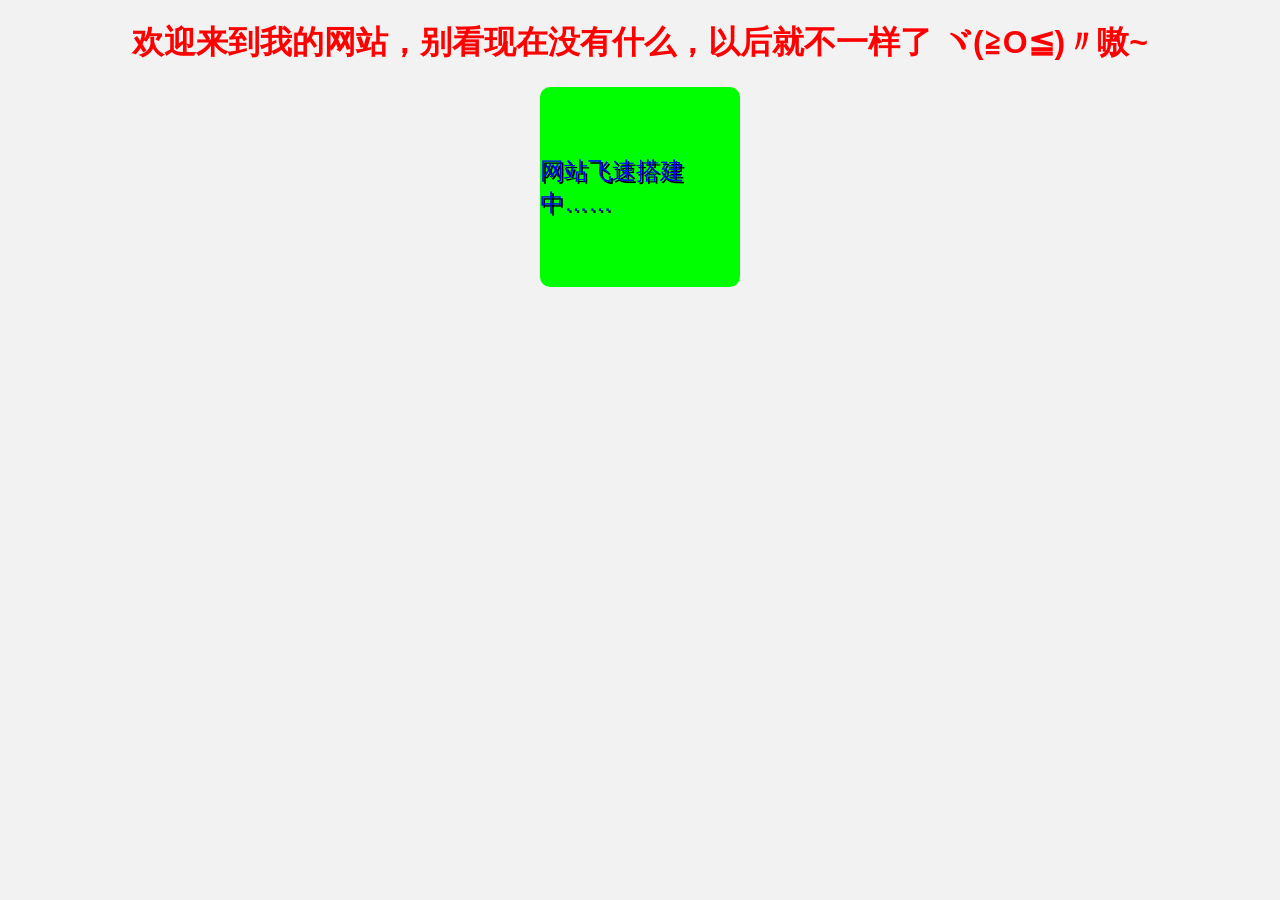
==== index.html @ 10a5a00d "Create index.html" ====
<!DOCTYPE html>
<html>
<head>
  <title>Yuerliu-iKun的网站</title>
  <style>
    body {
      font-family: Arial, sans-serif;
      background-color: #F2F2F2;
    }

    h1 {
      color: #FF0000;
      text-align: center;
    }

    .box {
      width: 200px;
      height: 200px;
      background-color: #00FF00;
      margin: 0 auto;
      display: flex;
      justify-content: center;
      align-items: center;
      border-radius: 10px;
    }

    .box:hover {
      transform: rotate(360deg);
    }

    .box p {
      font-size: 24px;
      color: #0000FF;
      text-shadow: 2px 2px #000000;
    }
  </style>
</head>
<body>
  <h1>欢迎来到我的网站，别看现在没有什么，以后就不一样了     ヾ(≧O≦)〃嗷~</h1>
  <div class="box">
    <p>网站飞速搭建中……
    </p>
  </div>
</body>
  </html>
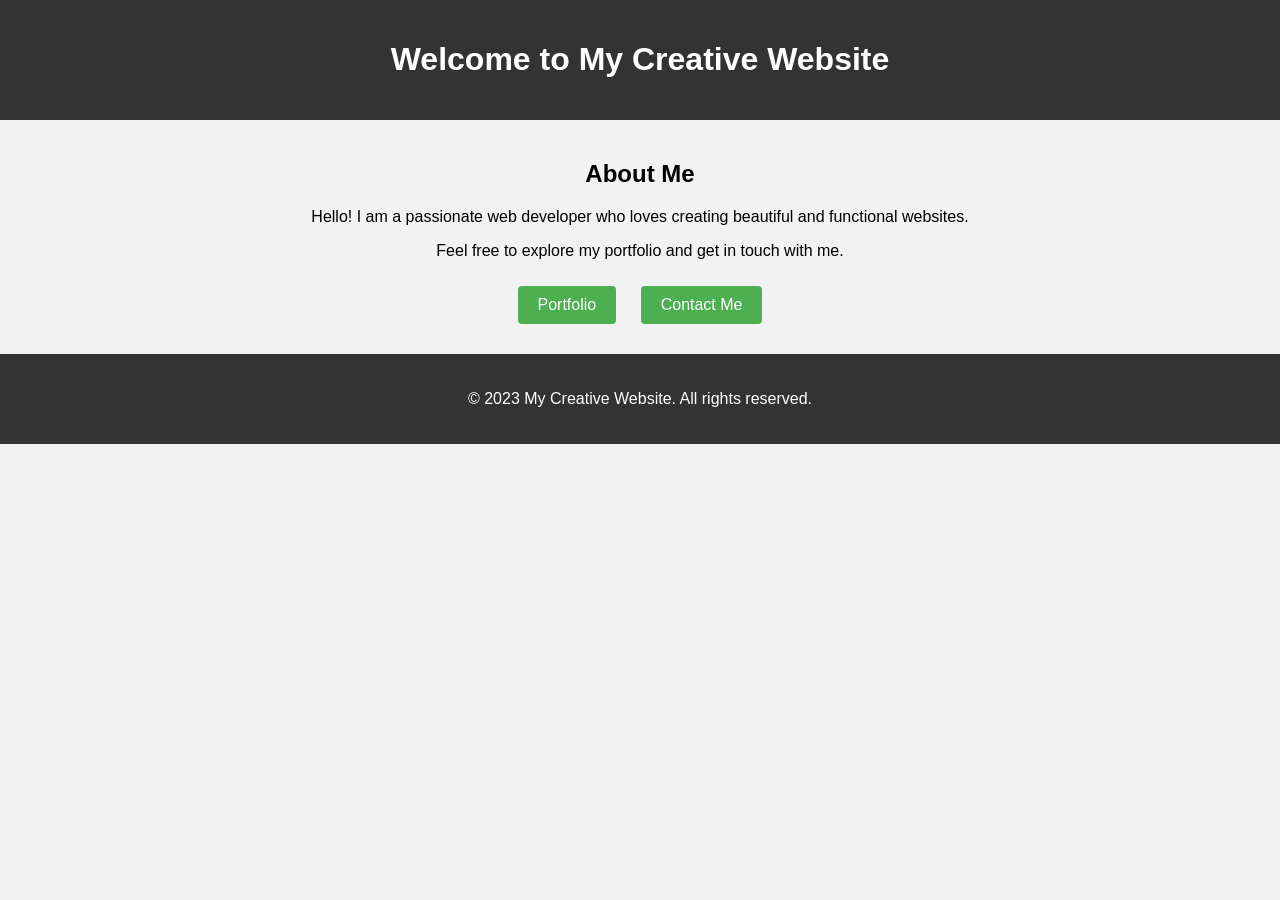
==== commit ca69429a: "Update index.html" ====
--- a/index.html
+++ b/index.html
@@ -1,45 +1,60 @@
 <!DOCTYPE html>
-<html>
+<html lang="en">
 <head>
-  <title>Yuerliu-iKun的网站</title>
+  <meta charset="UTF-8">
+  <meta name="viewport" content="width=device-width, initial-scale=1.0">
+  <title>My Creative Website</title>
   <style>
     body {
-      font-family: Arial, sans-serif;
-      background-color: #F2F2F2;
+      background-color: #f2f2f2; /* 设置页面背景颜色 */
+      font-family: Arial, sans-serif; /* 设置字体样式 */
+      margin: 0;
+      padding: 0;
     }
 
-    h1 {
-      color: #FF0000;
-      text-align: center;
+    .header {
+      background-color: #333; /* 设置头部背景颜色 */
+      color: #fff; /* 设置头部文字颜色 */
+      padding: 20px; /* 设置内边距 */
+      text-align: center; /* 文字居中 */
     }
 
-    .box {
-      width: 200px;
-      height: 200px;
-      background-color: #00FF00;
-      margin: 0 auto;
-      display: flex;
-      justify-content: center;
-      align-items: center;
-      border-radius: 10px;
+    .content {
+      padding: 20px; /* 设置内边距 */
+      text-align: center; /* 文字居中 */
     }
 
-    .box:hover {
-      transform: rotate(360deg);
-    }
-
-    .box p {
-      font-size: 24px;
-      color: #0000FF;
-      text-shadow: 2px 2px #000000;
+    .button {
+      background-color: #4CAF50; /* 设置按钮背景颜色 */
+      border: none;
+      color: #fff; /* 设置按钮文字颜色 */
+      padding: 10px 20px; /* 设置内边距 */
+      text-align: center; /* 文字居中 */
+      text-decoration: none;
+      display: inline-block;
+      font-size: 16px; /* 设置字体大小 */
+      margin: 10px;
+      cursor: pointer;
+      border-radius: 4px; /* 设置按钮圆角 */
     }
   </style>
 </head>
 <body>
-  <h1>欢迎来到我的网站，别看现在没有什么，以后就不一样了     ヾ(≧O≦)〃嗷~</h1>
-  <div class="box">
-    <p>网站飞速搭建中……
-    </p>
+  <header class="header">
+    <h1>Welcome to My Creative Website</h1> <!-- 网页标题 -->
+  </header>
+
+  <div class="content">
+    <h2>About Me</h2> <!-- 副标题 -->
+    <p>Hello! I am a passionate web developer who loves creating beautiful and functional websites.</p> <!-- 段落文本 -->
+    <p>Feel free to explore my portfolio and get in touch with me.</p> <!-- 段落文本 -->
+
+    <a href="#" class="button">Portfolio</a> <!-- 链接按钮 -->
+    <a href="#" class="button">Contact Me</a> <!-- 链接按钮 -->
   </div>
+
+  <footer class="header">
+    <p>&copy; 2023 My Creative Website. All rights reserved.</p> <!-- 版权信息 -->
+  </footer>
 </body>
-  </html>
+    </html>
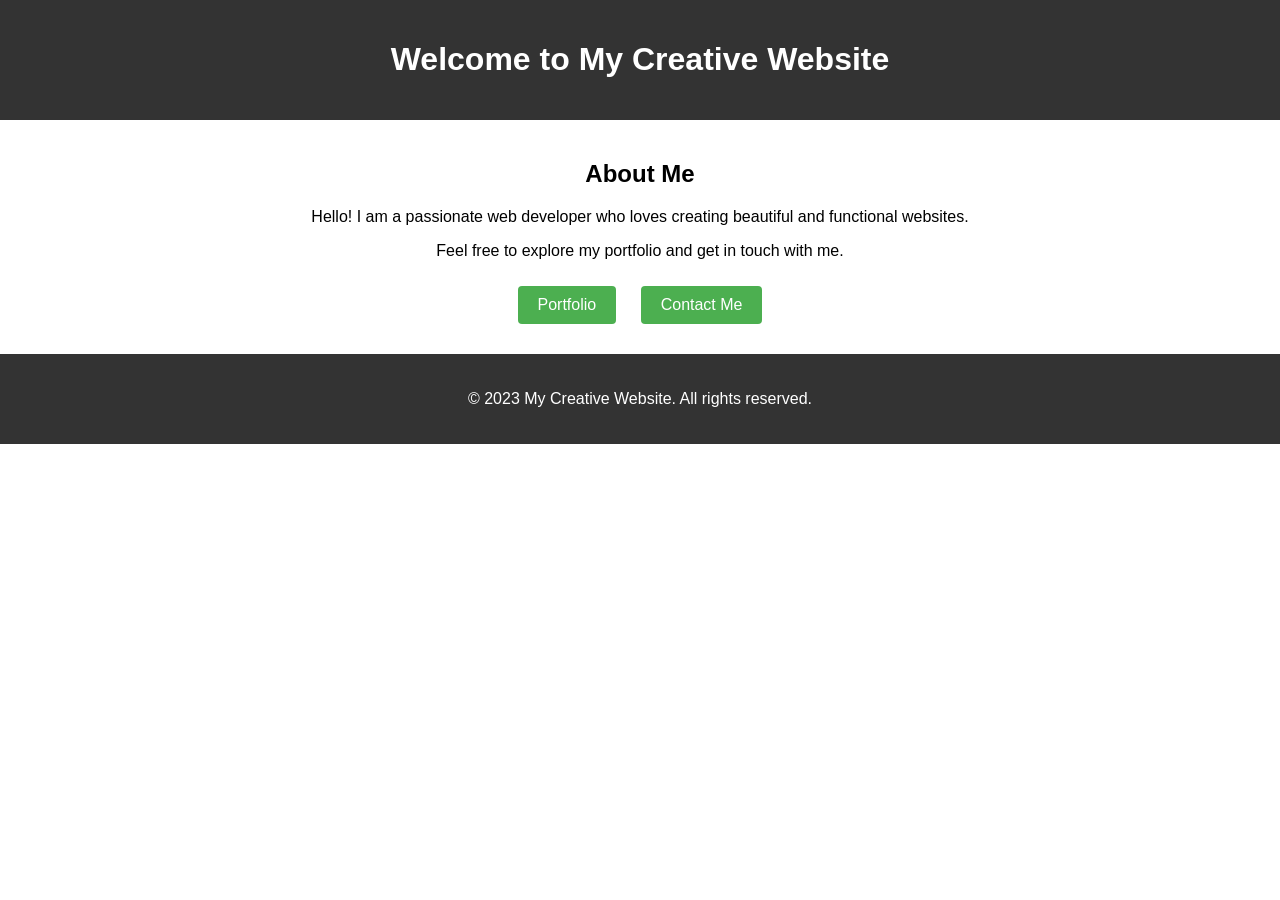
==== commit b28436ed: "Update index.html" ====
--- a/index.html
+++ b/index.html
@@ -5,13 +5,15 @@
   <meta name="viewport" content="width=device-width, initial-scale=1.0">
   <title>My Creative Website</title>
   <style>
-    body {
-      background-color: #f2f2f2; /* 设置页面背景颜色 */
-      font-family: Arial, sans-serif; /* 设置字体样式 */
+
+body {
+      background-image: url('https://static.wetab.link/user-wallpaper/zh/643100e399615689d60c1f09/643100e399615689d60c1f09.jpg?t=1690883256081'); /* 设置背景图片 */
+      background-repeat: no-repeat; /* 不重复平铺背景图片 */
+      background-size: cover; /* 缩放背景图片以适应窗口 */
+      font-family: Arial, sans-serif;
       margin: 0;
       padding: 0;
-    }
-
+}
     .header {
       background-color: #333; /* 设置头部背景颜色 */
       color: #fff; /* 设置头部文字颜色 */
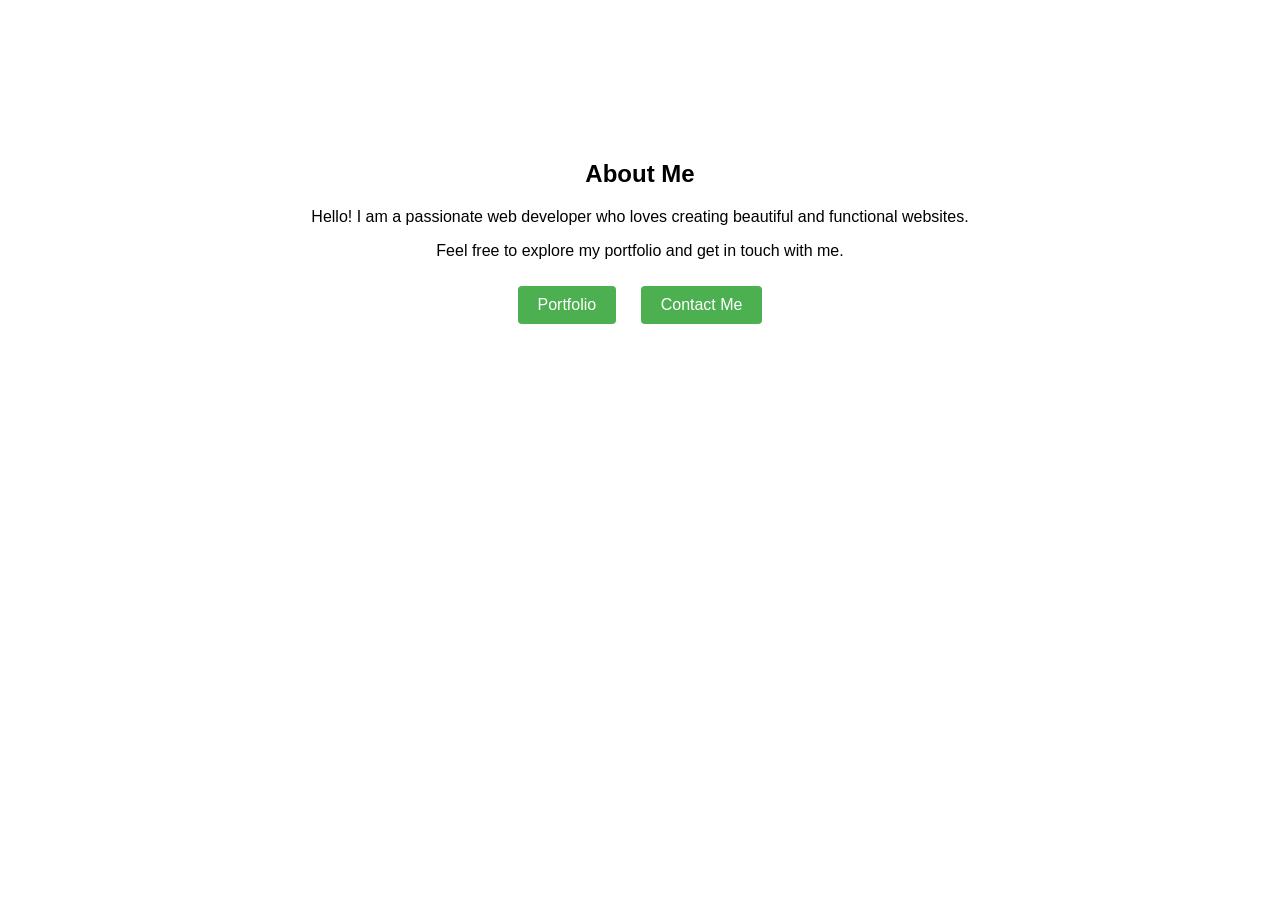
==== commit a541b28a: "Update index.html" ====
--- a/index.html
+++ b/index.html
@@ -14,8 +14,7 @@
       margin: 0;
       padding: 0;
 }
-    .header {
-      background-color: #333; /* 设置头部背景颜色 */
+    .header{
       color: #fff; /* 设置头部文字颜色 */
       padding: 20px; /* 设置内边距 */
       text-align: center; /* 文字居中 */
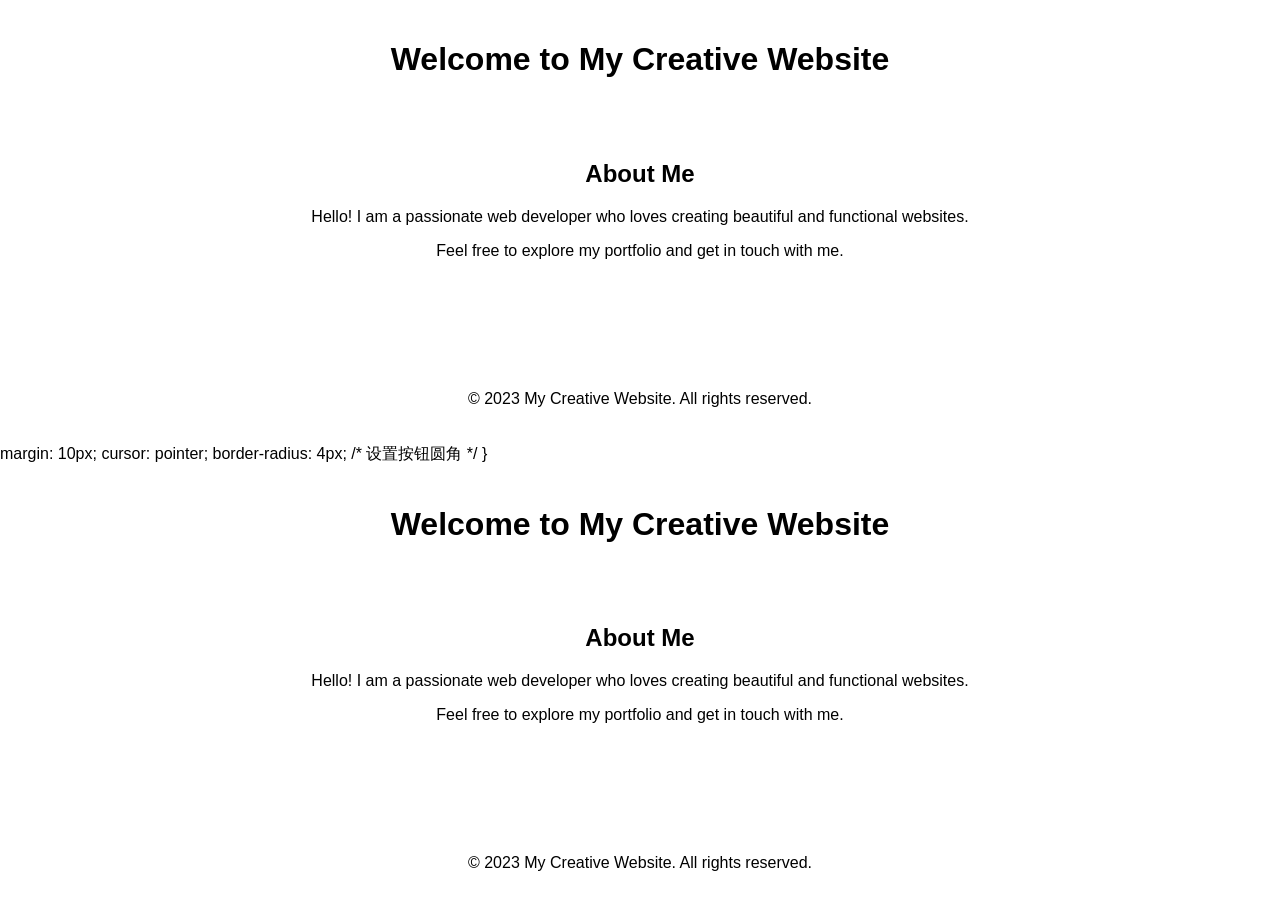
==== commit 3ed7f91f: "Update index.html" ====
--- a/index.html
+++ b/index.html
@@ -14,8 +14,8 @@
       margin: 0;
       padding: 0;
 }
-    .header{
-      color: #fff; /* 设置头部文字颜色 */
+    .header {
+
       padding: 20px; /* 设置内边距 */
       text-align: center; /* 文字居中 */
     }
@@ -26,7 +26,7 @@
     }
 
     .button {
-      background-color: #4CAF50; /* 设置按钮背景颜色 */
+      
       border: none;
       color: #fff; /* 设置按钮文字颜色 */
       padding: 10px 20px; /* 设置内边距 */
@@ -58,4 +58,28 @@
     <p>&copy; 2023 My Creative Website. All rights reserved.</p> <!-- 版权信息 -->
   </footer>
 </body>
+    </html>      margin: 10px;
+      cursor: pointer;
+      border-radius: 4px; /* 设置按钮圆角 */
+    }
+  </style>
+</head>
+<body>
+  <header class="header">
+    <h1>Welcome to My Creative Website</h1> <!-- 网页标题 -->
+  </header>
+
+  <div class="content">
+    <h2>About Me</h2> <!-- 副标题 -->
+    <p>Hello! I am a passionate web developer who loves creating beautiful and functional websites.</p> <!-- 段落文本 -->
+    <p>Feel free to explore my portfolio and get in touch with me.</p> <!-- 段落文本 -->
+
+    <a href="#" class="button">Portfolio</a> <!-- 链接按钮 -->
+    <a href="#" class="button">Contact Me</a> <!-- 链接按钮 -->
+  </div>
+
+  <footer class="header">
+    <p>&copy; 2023 My Creative Website. All rights reserved.</p> <!-- 版权信息 -->
+  </footer>
+</body>
     </html>
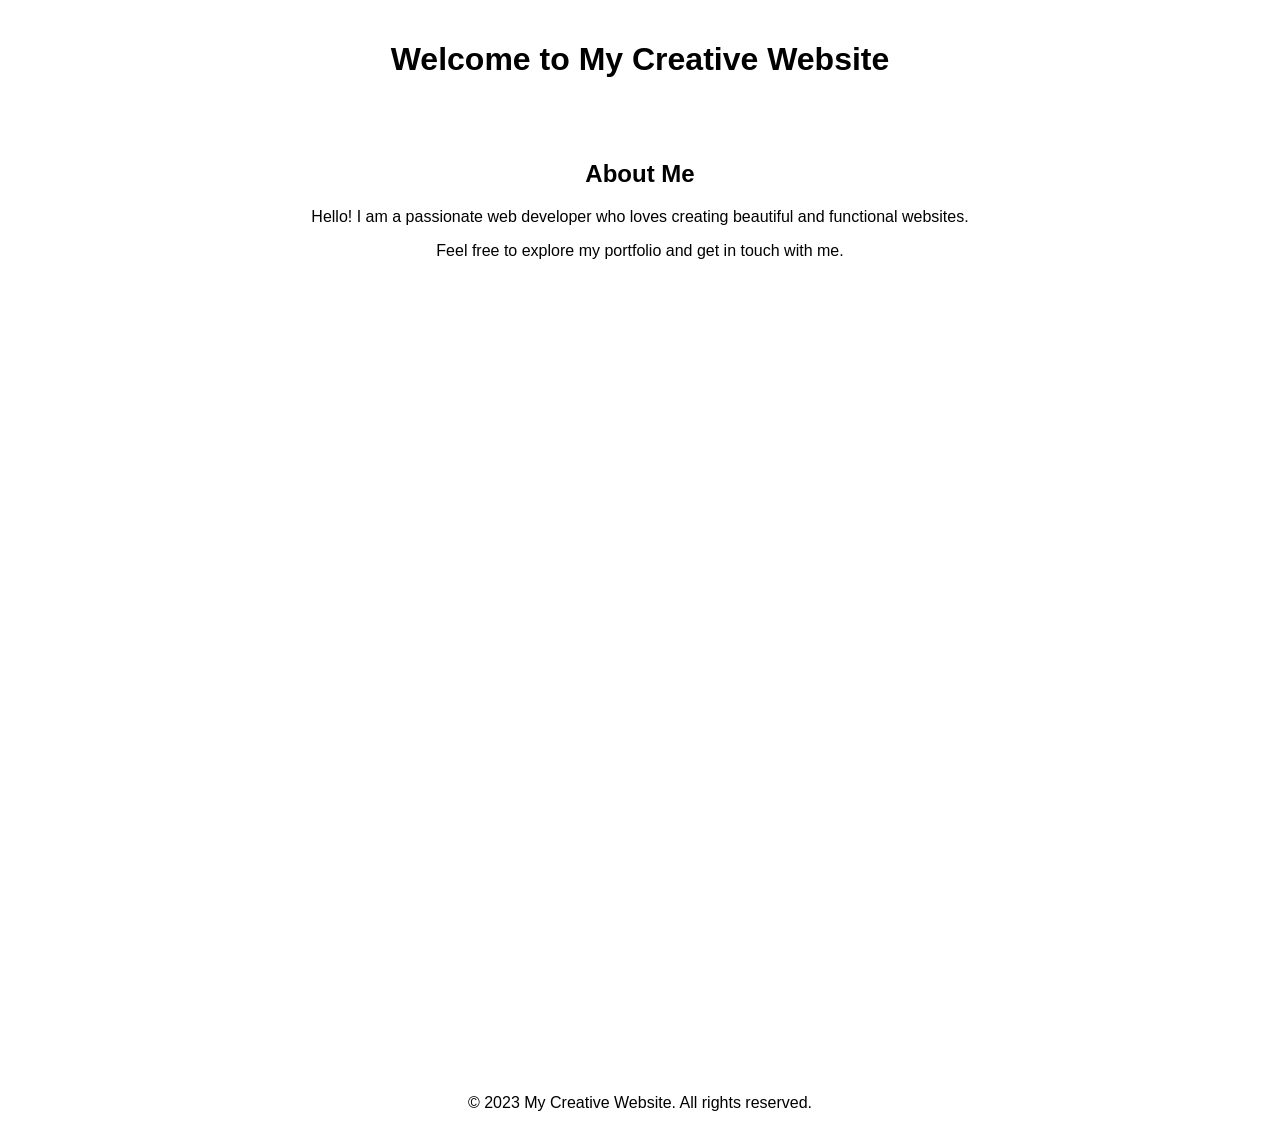
==== commit 0dce132b: "Update index.html" ====
--- a/index.html
+++ b/index.html
@@ -44,35 +44,17 @@
   <header class="header">
     <h1>Welcome to My Creative Website</h1> <!-- 网页标题 -->
   </header>
-
+  
   <div class="content">
     <h2>About Me</h2> <!-- 副标题 -->
     <p>Hello! I am a passionate web developer who loves creating beautiful and functional websites.</p> <!-- 段落文本 -->
     <p>Feel free to explore my portfolio and get in touch with me.</p> <!-- 段落文本 -->
-
-    <a href="#" class="button">Portfolio</a> <!-- 链接按钮 -->
-    <a href="#" class="button">Contact Me</a> <!-- 链接按钮 -->
-  </div>
-
-  <footer class="header">
-    <p>&copy; 2023 My Creative Website. All rights reserved.</p> <!-- 版权信息 -->
-  </footer>
-</body>
-    </html>      margin: 10px;
-      cursor: pointer;
-      border-radius: 4px; /* 设置按钮圆角 */
-    }
-  </style>
-</head>
-<body>
-  <header class="header">
-    <h1>Welcome to My Creative Website</h1> <!-- 网页标题 -->
-  </header>
-
-  <div class="content">
-    <h2>About Me</h2> <!-- 副标题 -->
-    <p>Hello! I am a passionate web developer who loves creating beautiful and functional websites.</p> <!-- 段落文本 -->
-    <p>Feel free to explore my portfolio and get in touch with me.</p> <!-- 段落文本 -->
+    <iframe
+ src="https://udify.app/chatbot/eQ9pzgkM0Lu8iPAw"
+ style="width: 100%; height: 100%; min-height: 700px"
+ frameborder="0" 
+ allow="microphone">
+    </iframe>
 
     <a href="#" class="button">Portfolio</a> <!-- 链接按钮 -->
     <a href="#" class="button">Contact Me</a> <!-- 链接按钮 -->
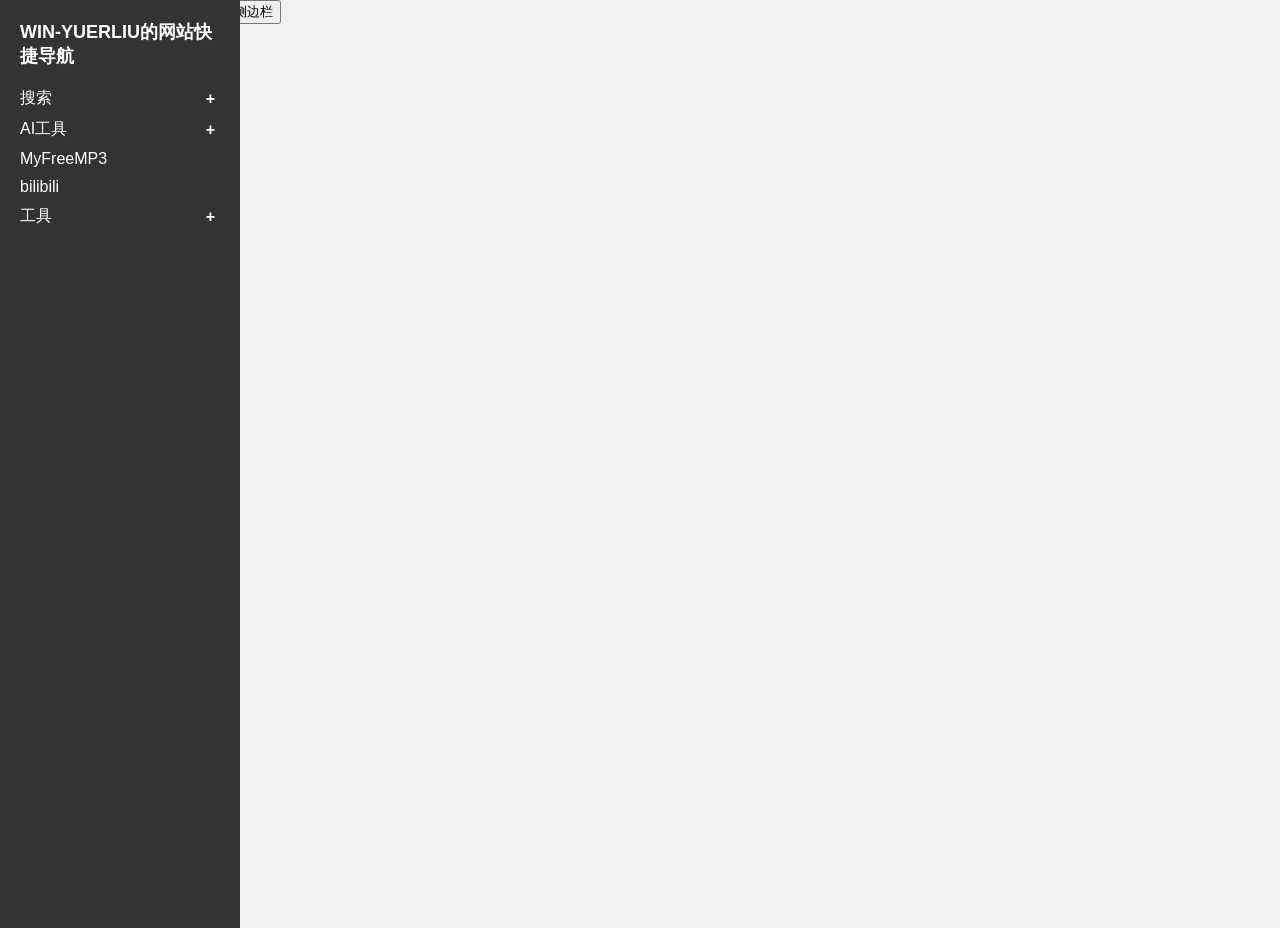
==== commit 88999a54: "index.html" ====
--- a/index.html
+++ b/index.html
@@ -1,67 +1,176 @@
 <!DOCTYPE html>
-<html lang="en">
+<html>
 <head>
-  <meta charset="UTF-8">
-  <meta name="viewport" content="width=device-width, initial-scale=1.0">
-  <title>My Creative Website</title>
-  <style>
+<style>
+body {
+  margin: 0;
+  font-family: Arial, sans-serif;
+  background-color: #f1f1f1;
+}
 
-body {
-      background-image: url('https://static.wetab.link/user-wallpaper/zh/643100e399615689d60c1f09/643100e399615689d60c1f09.jpg?t=1690883256081'); /* 设置背景图片 */
-      background-repeat: no-repeat; /* 不重复平铺背景图片 */
-      background-size: cover; /* 缩放背景图片以适应窗口 */
-      font-family: Arial, sans-serif;
-      margin: 0;
-      padding: 0;
+.sidebar {
+  background-color: #333;
+  padding: 20px;
+  width: 200px;
+  position: fixed;
+  top: 0;
+  height: 100vh;
+  color: #fff;
+  z-index: 999; /* 设置较高的层级 */
+  transition: all 0.3s ease-in-out; /* 添加过渡效果 */
 }
-    .header {
 
-      padding: 20px; /* 设置内边距 */
-      text-align: center; /* 文字居中 */
-    }
+.sidebar h2 {
+  margin-top: 0;
+  font-size: 18px;
+  text-transform: uppercase;
+  margin-bottom: 20px;
+}
 
-    .content {
-      padding: 20px; /* 设置内边距 */
-      text-align: center; /* 文字居中 */
-    }
+.sidebar ul {
+  list-style-type: none;
+  padding: 0;
+  margin: 0;
+}
 
-    .button {
-      
-      border: none;
-      color: #fff; /* 设置按钮文字颜色 */
-      padding: 10px 20px; /* 设置内边距 */
-      text-align: center; /* 文字居中 */
-      text-decoration: none;
-      display: inline-block;
-      font-size: 16px; /* 设置字体大小 */
-      margin: 10px;
-      cursor: pointer;
-      border-radius: 4px; /* 设置按钮圆角 */
-    }
-  </style>
+.sidebar li {
+  margin-bottom: 10px;
+}
+
+.sidebar li a {
+  text-decoration: none;
+  color: #fff;
+}
+
+.dropdown {
+  position: relative;
+}
+
+.dropdown-content {
+  display: none;
+  position: absolute;
+  top: 100%;
+  left: 0;
+  background-color: #333;
+  min-width: 200px;
+  padding: 10px;
+  z-index: 999; /* 设置较高的层级 */
+}
+
+.dropdown:hover .dropdown-content {
+  display: block;
+}
+
+.dropdown:before {
+  content: "+";
+  position: absolute;
+  right: 5px;
+  top: 50%;
+  transform: translateY(-50%);
+  color: #fff;
+  font-weight: bold;
+  cursor: pointer;
+}
+
+.main-container {
+  margin-left: 200px; /* 设置默认与侧边栏的距离 */
+  transition: margin-left 0.3s ease-in-out; /* 添加过渡效果 */
+}
+
+.main-content {
+  padding: 20px;
+}
+
+iframe {
+  width: 100%;
+  height: calc(100vh - 40px);
+  border: none;
+}
+</style>
+
+<script>
+function toggleSidebar() {
+  var sidebar = document.getElementById('sidebar');
+  var mainContainer = document.getElementById('main-container');
+  
+  if (sidebar.style.width === '') {
+    sidebar.style.width = '0'; // 隐藏侧边栏
+    sidebar.style.padding = '0'; // 清除侧边栏内的内容
+    mainContainer.style.marginLeft = '0'; // 让主内容区域填满整个窗口
+  } else {
+    sidebar.style.width = ''; // 显示侧边栏
+    sidebar.style.padding = '';
+    mainContainer.style.marginLeft = '200px'; // 留出侧边栏的空间
+  }
+}
+
+function toggleDropdown(element) {
+  var dropdownContent = element.querySelector('.dropdown-content');
+  
+  if (dropdownContent.style.display === '' || dropdownContent.style.display === 'none') {
+    dropdownContent.style.display = 'block'; // 显示下拉菜单
+    element.style.marginBottom = dropdownContent.clientHeight + 'px'; // 增加下拉菜单的高度
+  } else {
+    dropdownContent.style.display = 'none'; // 隐藏下拉菜单
+    element.style.marginBottom = '10px'; // 恢复原始的下边距
+  }
+}
+</script>
 </head>
 <body>
-  <header class="header">
-    <h1>Welcome to My Creative Website</h1> <!-- 网页标题 -->
-  </header>
-  
-  <div class="content">
-    <h2>About Me</h2> <!-- 副标题 -->
-    <p>Hello! I am a passionate web developer who loves creating beautiful and functional websites.</p> <!-- 段落文本 -->
-    <p>Feel free to explore my portfolio and get in touch with me.</p> <!-- 段落文本 -->
-    <iframe
- src="https://udify.app/chatbot/eQ9pzgkM0Lu8iPAw"
- style="width: 100%; height: 100%; min-height: 700px"
- frameborder="0" 
- allow="microphone">
-    </iframe>
+<script>
+ window.difyChatbotConfig = { token: 'H88AZGJ2LMHdeyxI' }
+</script>
+<script
+ src="https://udify.app/embed.min.js"
+ id="H88AZGJ2LMHdeyxI"
+ defer>
+</script>
+<div id="sidebar" class="sidebar">
+  <h2>Win-Yuerliu的网站快捷导航</h2>
+  <ul>
+    <li class="dropdown" onclick="toggleDropdown(this)">
+      <a href="#">搜索</a>
+      <div class="dropdown-content">
+        <a href="https://cn.bing.com/" target="content">必应</a><br>
+        <a href="https://www.baidu.com/" target="content">百度</a><br>
+        <a href="https://www.so.com/" target="content">360搜索</a><br>
+        <a href="https://www.google.com/" target="content">谷歌</a>
+      </div>
+    </li>
+    <li class="dropdown" onclick="toggleDropdown(this)">
+      <a href="#">AI工具</a>
+      <div class="dropdown-content">
+        <a href="https://udify.app/chat/H88AZGJ2LMHdeyxI" target="content">ChatGPT By Dify</a><br>
+        <a href="https://udify.app/chat/pNQPEzSbRxogEvnv" target="content">ChatGPT1</a><br>
+        <a href="https://c.binjie.fun/" target="content">AIcHATOS</a><br>
+        <a href="https://udify.app/chat/FLb3LXeiNNOaTq0N" target="content">ChatGPT开发者</a>
+      </div>
+    </li>
+    <li>
+      <a href="https://tools.liumingye.cn/music/#/" target="content">MyFreeMP3</a>
+    </li>
+    <li>
+      <a href="https://www.bilibili.com/" target="content">bilibili</a>
+    </li>
+    <li class="dropdown" onclick="toggleDropdown(this)">
+      <a href="#">工具</a>
+      <div class="dropdown-content">
+        <a href="https://www.ainav.cn/" target="content">AI导航网</a><br>
+        <a href="https://www.xiaozhongjishu.com/?from=itab" target="content">小众技术库</a><br>
+        <a href="https://ps.gaoding.com/#/" target="content">在线PS</a>
+      </div>
+    </li>
+  </ul>
+</div>
 
-    <a href="#" class="button">Portfolio</a> <!-- 链接按钮 -->
-    <a href="#" class="button">Contact Me</a> <!-- 链接按钮 -->
+
+<div id="main-container" class="main-container">
+  <button onclick="toggleSidebar()">切换侧边栏</button>
+  <div class="main-content">
+    <iframe src="https://cn.bing.com/" name="content"></iframe>
   </div>
+</div>
 
-  <footer class="header">
-    <p>&copy; 2023 My Creative Website. All rights reserved.</p> <!-- 版权信息 -->
-  </footer>
 </body>
-    </html>
+</html>
